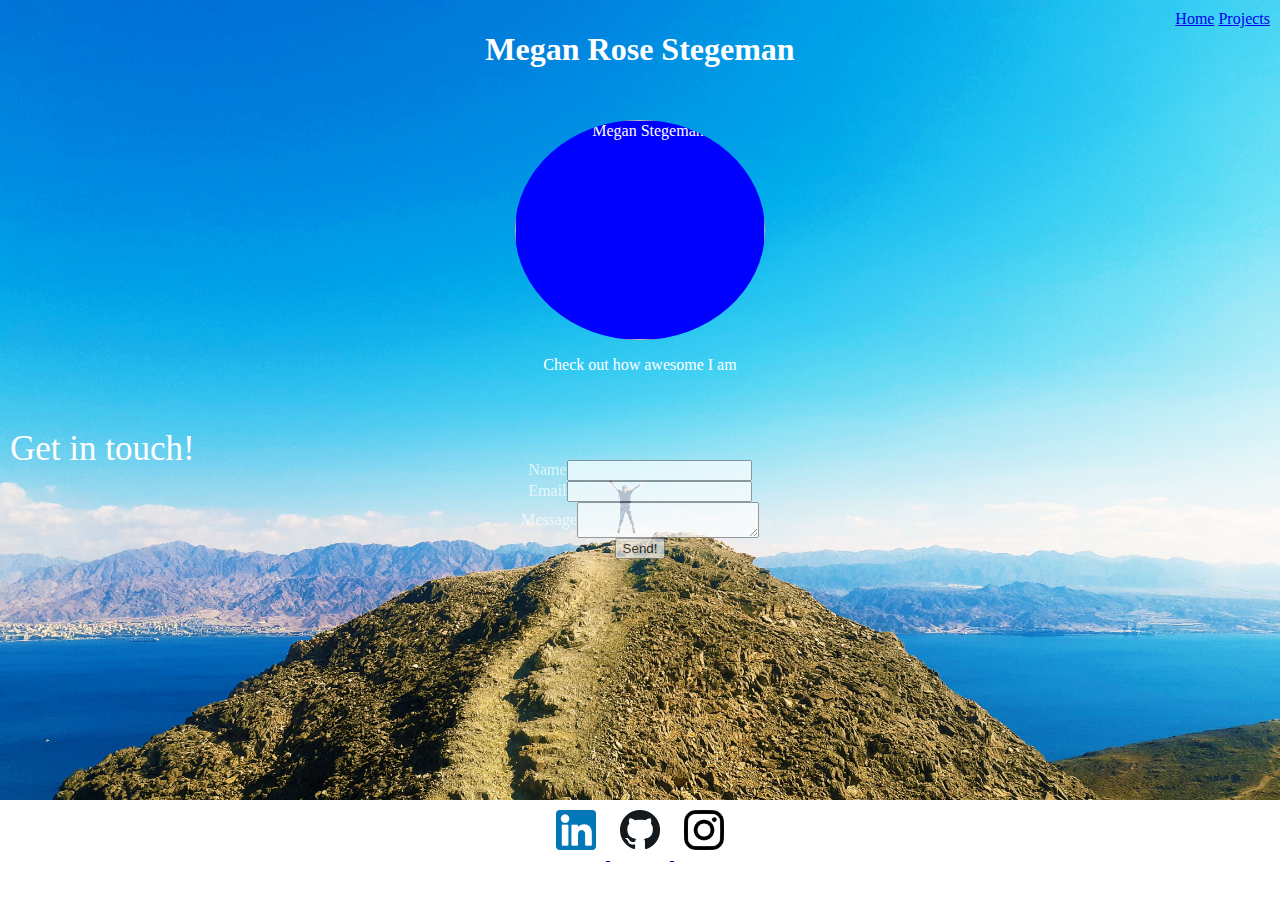
==== index.html @ a163f60f "Initial commit" ====
<html>
    <head:>
        <Title> </Title>
    </head>
    <body> 
        <div>
            <header>
                <nav>
                    <a href="index.html">Home</a>
                    <a href="Projects.html">Projects</a>
                </nav>
                <h1> Megan Rose Stegeman</h1>
            </header>
        </div>
        <section> 
            <img id="headshot" src="headshot.jpg" alt="Megan Stegeman">
        </section>
    </body>
    <!doctype html>
    <html lang= "en"></html>
    <head>
        <meta charset= "utf-8">
        <title> Megan Rose Stegeman </title>
        <meta name= "description" content= "Portfolio">
        <link rel="stylesheet" a href="stylesheet.css">
    </head>
</html>
</header>
<div>
    
    <p>Check out how awesome I am </p>

</div>
    <header>
        <h2>Get in touch!</h2>
    </header>

    <form action="https://formspree.io/f/mbjqyvdl" method="post">
        <div class= "form-item">
            <label for="name">Name</label>
            <input type="text" id="name" name="name">
        </div>
        <div class="form-item">
            <label for="mail">Email</label>
            <input type="email" id="mail" name="email">
        </div>
        <div class="form-item">
            <label for ="message">Message</label>
            <textarea id="message"name="message"></textarea>
        </div>
        <div class="form-item">
            <button type="submit">Send!</button>
        </div>
    </form>
<div></div>
<div></div>
</body>
<section>
<footer>
   <div></div>
   <a href= https://www.linkedin.com/in/megan-stegeman-851932136/ >
    <img class="sociallink" src="linkedin.png" alt="Megan Stegeman"> </a>
    <a href="https://github.com/MegSteg">
    <img class="sociallink" src="github icon.png" alt="Megan Stegeman"> </a> 
    <a href= https://www.instagram.com/megsteg97>
    <img  class="sociallink" src="instagram.png" alt="Megan Stegeman"> </a>
    
</div>
</footer>
</section>


</html>
---- stylesheet.css ----
header{
    padding:10px;
    text-align: center;
    size:100px;
}
nav{
        margin: 0;
        padding: 0;
        float: right;
      }
}
section{
    display:flex;
    justify-content: center;
    align-items: center;
}
body{
    background-image: url(background.jpg); 
    background-size: cover;
    height: 100vh;
    padding:0;
    margin:0;
    color: white;
    text-align: center;
}
form{
    opacity: 0.7;
    margin: 50px;
}
.form-item {
    display: flex;
    justify-content:center;
    align-items: center;
}
h2{
    position: absolute;
   
	color: #fff;
	font-size: 35px;
	font-weight: 200;
}
footer{
    position: fixed;
    bottom: 0;
    left:0;
    right:0;
    height: 100px;
    color: white;
    background-color: white;     
    justify-content: center;
    align-items:center;
    flex-direction: row;
}
section{
    align-items:flex-end;
}
.sociallink{
    background-color:white;
    border:white;
    height:40px;
    width:auto;
    display: inline-flex;
    padding: 10px;
    justify-content: center;
}
#headshot{
    justify-content: center;
    align-items: center;
    margin-top: 20px;
    width: 250px;
    height: 220px;
    border-radius: 50%; 
    background-color: blue; 
}
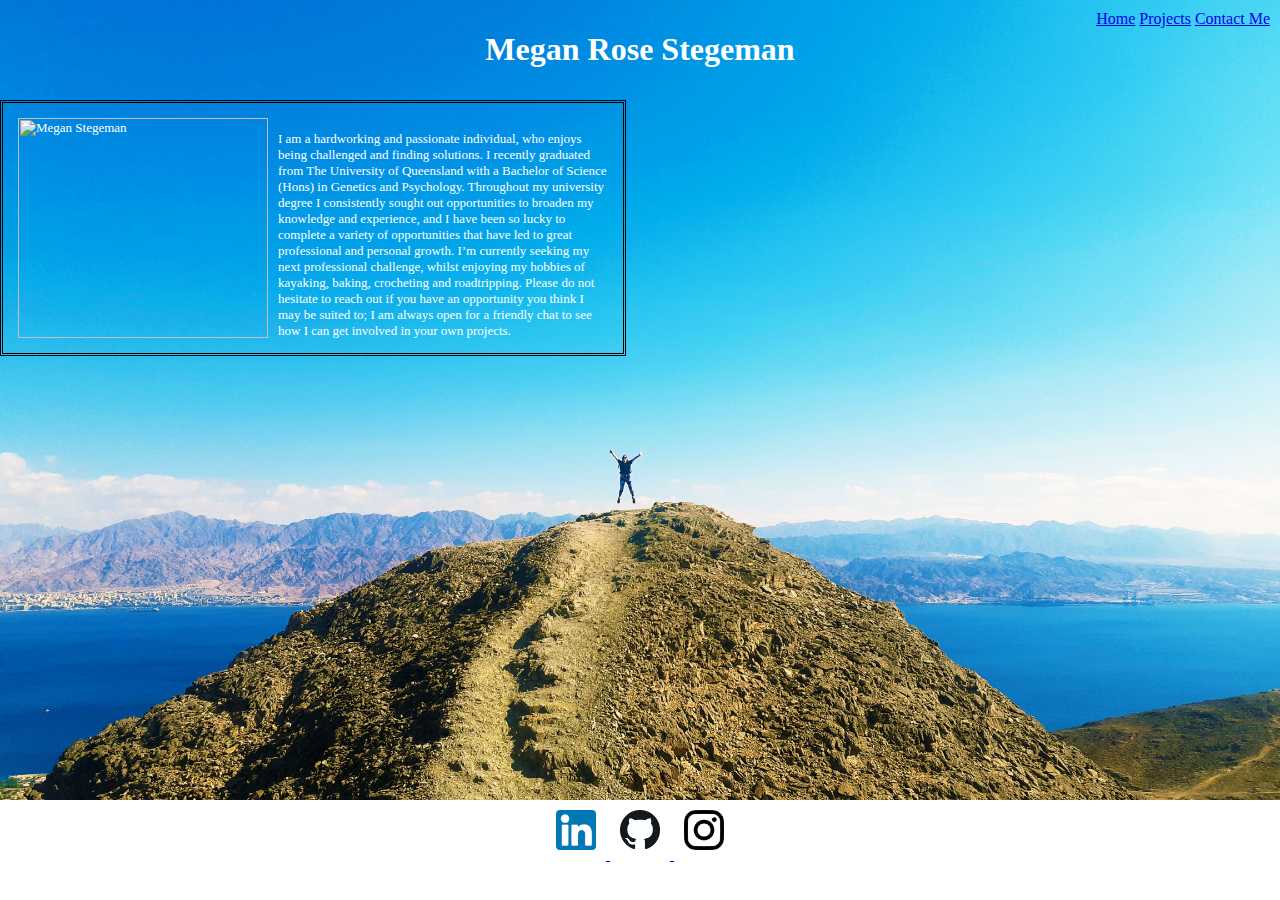
==== commit 6f28521e: "EDITS" ====
--- a/index.html
+++ b/index.html
@@ -1,21 +1,4 @@
 <html>
-    <head:>
-        <Title> </Title>
-    </head>
-    <body> 
-        <div>
-            <header>
-                <nav>
-                    <a href="index.html">Home</a>
-                    <a href="Projects.html">Projects</a>
-                </nav>
-                <h1> Megan Rose Stegeman</h1>
-            </header>
-        </div>
-        <section> 
-            <img id="headshot" src="headshot.jpg" alt="Megan Stegeman">
-        </section>
-    </body>
     <!doctype html>
     <html lang= "en"></html>
     <head>
@@ -24,37 +7,25 @@
         <meta name= "description" content= "Portfolio">
         <link rel="stylesheet" a href="stylesheet.css">
     </head>
-</html>
-</header>
-<div>
-    
-    <p>Check out how awesome I am </p>
-
-</div>
-    <header>
-        <h2>Get in touch!</h2>
-    </header>
-
-    <form action="https://formspree.io/f/mbjqyvdl" method="post">
-        <div class= "form-item">
-            <label for="name">Name</label>
-            <input type="text" id="name" name="name">
+    <head:>
+        <Title> </Title>
+    </head>
+        <div>
+            <header>
+                <nav>
+                    <a href="index.html">Home</a>
+                    <a href="Projects.html">Projects</a>
+                    <a href="Contact.html">Contact Me</a>
+                </nav>
+                <h1> Megan Rose Stegeman</h1>
+            </header>
         </div>
-        <div class="form-item">
-            <label for="mail">Email</label>
-            <input type="email" id="mail" name="email">
-        </div>
-        <div class="form-item">
-            <label for ="message">Message</label>
-            <textarea id="message"name="message"></textarea>
-        </div>
-        <div class="form-item">
-            <button type="submit">Send!</button>
-        </div>
-    </form>
-<div></div>
-<div></div>
-</body>
+        <body> 
+        <section class="info"> 
+            <img id="headshot" src="headshot.jpg" alt="Megan Stegeman">
+            <p id= "bio">I am a hardworking and passionate individual, who enjoys being challenged and finding solutions. I recently graduated from The University of Queensland with a Bachelor of Science (Hons) in Genetics and Psychology. Throughout my university degree I consistently sought out opportunities to broaden my knowledge and experience, and I have been so lucky to complete a variety of opportunities that have led to great professional and personal growth. I’m currently seeking my next professional challenge, whilst enjoying my hobbies of kayaking, baking, crocheting and roadtripping. Please do not hesitate to reach out if you have an opportunity you think I may be suited to; I am always open for a friendly chat to see how I can get involved in your own projects. </p>
+        </section>
+    </body>
 <section>
 <footer>
    <div></div>
@@ -69,5 +40,4 @@
 </footer>
 </section>
 
-
 </html>--- a/stylesheet.css
+++ b/stylesheet.css
@@ -2,7 +2,7 @@
 
 header{
     padding:10px;
-    text-align: center;
+
     size:100px;
 }
 nav{
@@ -11,19 +11,29 @@
         float: right;
       }
 }
+#info{}
+    
+}
 section{
     display:flex;
     justify-content: center;
     align-items: center;
 }
+h1{
+    text-align: center;
+    
+}
 body{
     background-image: url(background.jpg); 
+    background-position: center;
     background-size: cover;
-    height: 100vh;
+    background-repeat: no-repeat;
+    background-attachment: fixed;
+    height: 100%;
+    overflow: hidden;
     padding:0;
     margin:0;
     color: white;
-    text-align: center;
 }
 form{
     opacity: 0.7;
@@ -52,9 +62,19 @@
     justify-content: center;
     align-items:center;
     flex-direction: row;
+    text-align: center;
 }
-section{
-    align-items:flex-end;
+.info{
+    align-content:center;
+    border-color: black;
+    border-style:double;
+    width: 600px;
+    height: 230px;
+    display:flex;
+    padding: 10px;
+    font-size: small;
+
+    
 }
 .sociallink{
     background-color:white;
@@ -65,12 +85,29 @@
     padding: 10px;
     justify-content: center;
 }
+p{
+    padding: 5px;
+}
 #headshot{
-    justify-content: center;
-    align-items: center;
-    margin-top: 20px;
+    align-content:flex-end;
+    padding: 5px;
     width: 250px;
     height: 220px;
-    border-radius: 50%; 
-    background-color: blue; 
+
+}
+
+#bio{
+    align-content: flex-start;
+}
+
+
+/* Large devices (desktops, 992px and up) */
+@media (min-width: 992px) {
+background-size
+
+        footer{
+        
+            height: 75px;
+           
+        }
 }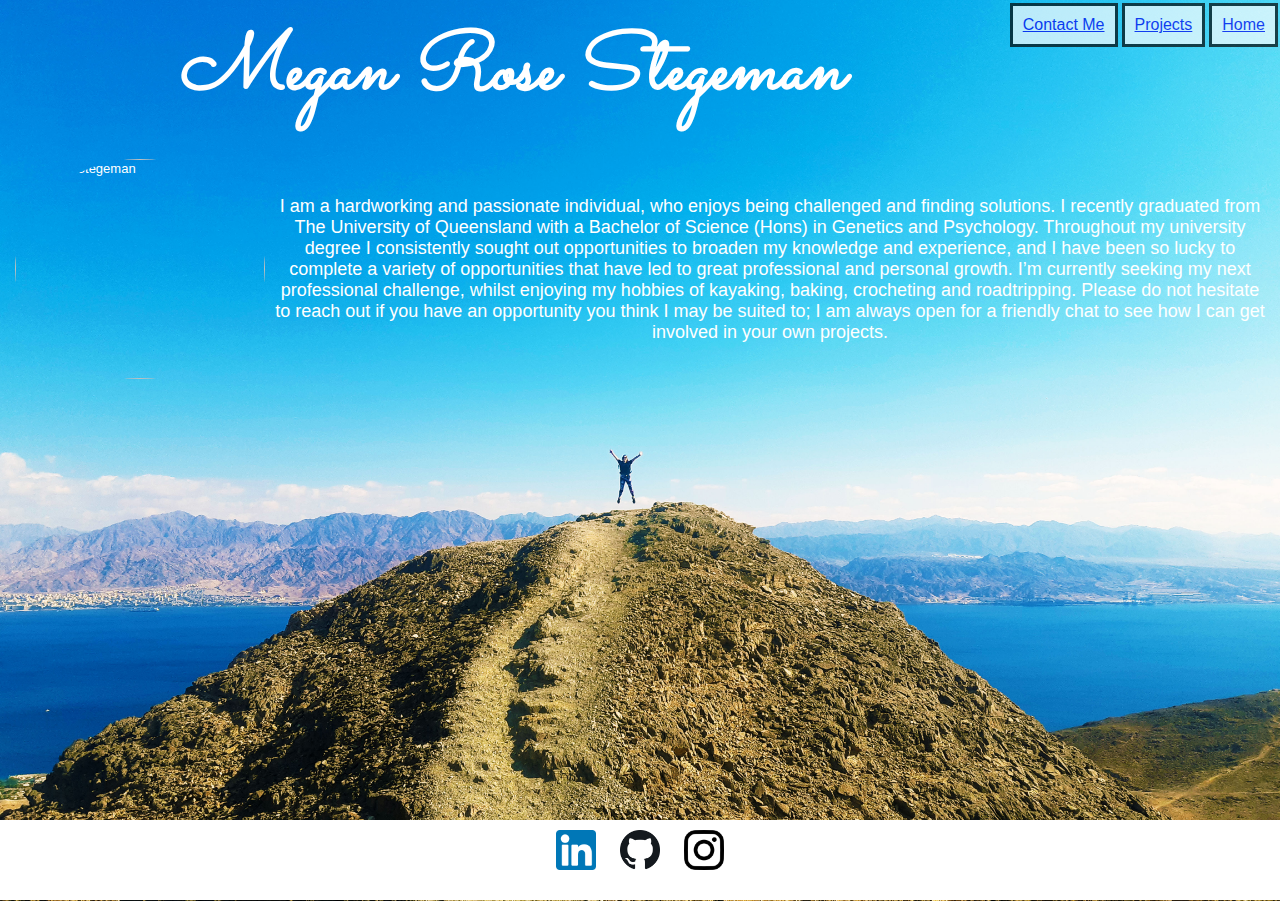
==== commit 3692d004: "c" ====
--- a/index.html
+++ b/index.html
@@ -6,20 +6,24 @@
         <title> Megan Rose Stegeman </title>
         <meta name= "description" content= "Portfolio">
         <link rel="stylesheet" a href="stylesheet.css">
+        <link rel="preconnect" href="https://fonts.googleapis.com">
+<link rel="preconnect" href="https://fonts.gstatic.com" crossorigin>
+<link href="https://fonts.googleapis.com/css2?family=Sacramento&display=swap" rel="stylesheet">
+
     </head>
     <head:>
-        <Title> </Title>
-    </head>
         <div>
+            
+            <nav>
+                <a class="nav1" href="index.html">Home</a>
+                <a class="nav1" href="Projects.html">Projects</a>
+                <a class="nav1" href="Contact.html">Contact Me</a>
+            </nav>
             <header>
-                <nav>
-                    <a href="index.html">Home</a>
-                    <a href="Projects.html">Projects</a>
-                    <a href="Contact.html">Contact Me</a>
-                </nav>
                 <h1> Megan Rose Stegeman</h1>
             </header>
         </div>
+    </head>
         <body> 
         <section class="info"> 
             <img id="headshot" src="headshot.jpg" alt="Megan Stegeman">
@@ -29,11 +33,11 @@
 <section>
 <footer>
    <div></div>
-   <a href= https://www.linkedin.com/in/megan-stegeman-851932136/ >
+   <b href= https://www.linkedin.com/in/megan-stegeman-851932136/ >
     <img class="sociallink" src="linkedin.png" alt="Megan Stegeman"> </a>
-    <a href="https://github.com/MegSteg">
+    <b href="https://github.com/MegSteg">
     <img class="sociallink" src="github icon.png" alt="Megan Stegeman"> </a> 
-    <a href= https://www.instagram.com/megsteg97>
+    <b href= https://www.instagram.com/megsteg97>
     <img  class="sociallink" src="instagram.png" alt="Megan Stegeman"> </a>
     
 </div>
--- a/stylesheet.css
+++ b/stylesheet.css
@@ -1,30 +1,44 @@
 
 
 header{
-    padding:10px;
+    padding:5px;
+    align-items: center;
+    margin: 1px;
+}
 
-    size:100px;
-}
-nav{
-        margin: 0;
-        padding: 0;
+.nav1 {
+        border:black;
+        opacity: 0.7;
+        border-style:solid;
+        padding: 10px;
+        margin: 2px;
+        background-color: white;
+        display: inline-block;
+        justify-content: flex-end;
+        align-items: flex-end;
         float: right;
+        
+
       }
-}
-#info{}
-    
-}
-section{
-    display:flex;
-    justify-content: center;
-    align-items: center;
-}
+a:hover {
+        background-color: rgb(192, 32, 32);
+        color: black;
+        font-weight: 600px;
+
+      }
+
 h1{
     text-align: center;
+ margin: 8px;
+    font-family: 'Sacramento', cursive;
+    font-size: 80px;
+    font-style: oblique;
     
 }
 body{
     background-image: url(background.jpg); 
+    object-fit: cover;
+    object-position: bottom;
     background-position: center;
     background-size: cover;
     background-repeat: no-repeat;
@@ -34,19 +48,40 @@
     padding:0;
     margin:0;
     color: white;
+    font-family: sans-serif;
 }
 form{
     opacity: 0.7;
-    margin: 50px;
+    margin: 10px;
+    align-items: center;
+justify-content: center;
 }
 .form-item {
     display: flex;
     justify-content:center;
     align-items: center;
+    padding: 2px;
+    height:fit-content;
 }
+.form-item label {
+    flex-basis: 150px;
+    font-size: 22px;
+}
+.form-item button {
+    border: 2px solid black;
+    background-color: #FFF;
+    padding: 5px;
+    font-size: 18px;
+}
+.form-item input{
+    width:50%;
+}
+.form-item textarea{
+    width:50%;
+}
+
 h2{
-    position: absolute;
-   
+   text-align: center;
 	color: #fff;
 	font-size: 35px;
 	font-weight: 200;
@@ -56,7 +91,7 @@
     bottom: 0;
     left:0;
     right:0;
-    height: 100px;
+    height: 80px;
     color: white;
     background-color: white;     
     justify-content: center;
@@ -66,13 +101,17 @@
 }
 .info{
     align-content:center;
-    border-color: black;
-    border-style:double;
-    width: 600px;
-    height: 230px;
+ text-align: justify;
+    height: auto;
     display:flex;
     padding: 10px;
     font-size: small;
+    margin-left: auto;
+    margin-right: auto;
+    display:flex;
+    align-items: center;
+justify-content: center;
+
 
     
 }
@@ -87,12 +126,22 @@
 }
 p{
     padding: 5px;
+    text-align:center;
+    font-size:18px;
+    display: block;
+}
+#TBA{
+    text-align: center;
+    display: block;
+    margin-left: auto;
+    margin-right: auto;
+    width:8px;
 }
 #headshot{
-    align-content:flex-end;
     padding: 5px;
     width: 250px;
     height: 220px;
+    border-radius: 50%;
 
 }
 
@@ -101,13 +150,17 @@
 }
 
 
-/* Large devices (desktops, 992px and up) */
-@media (min-width: 992px) {
-background-size
+@media (min-width: 992p)(max-width:1400p) {
+        footer{
+            height: 75px;
+        }
+}
 
-        footer{
-        
-            height: 75px;
-           
-        }
-}+
+@media (min-width: 320p)(max-width:700p) {
+    footer{
+        height: 75px;
+    }
+    form{
+
+    }
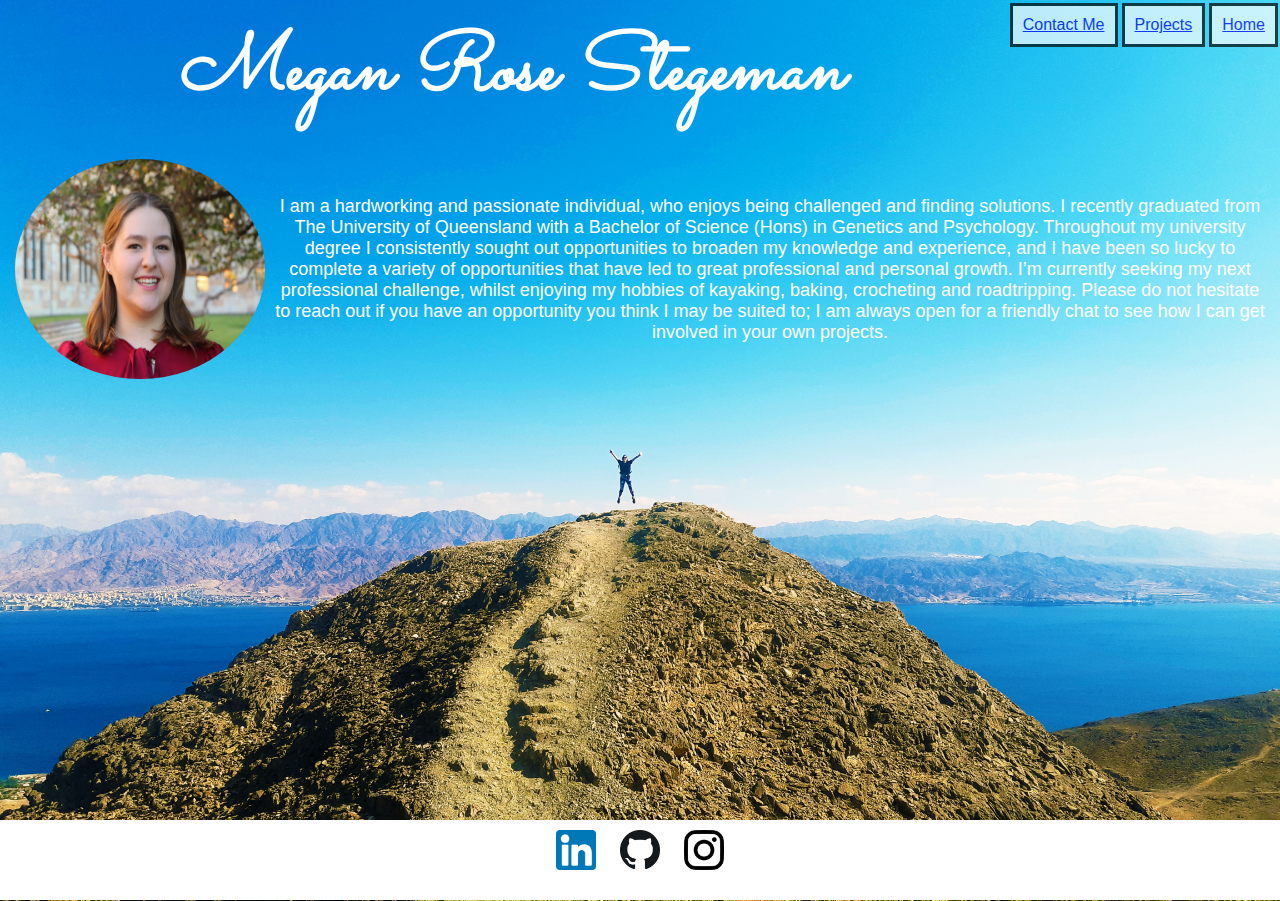
==== commit ad806ed3: "c" ====
--- a/index.html
+++ b/index.html
@@ -26,7 +26,7 @@
     </head>
         <body> 
         <section class="info"> 
-            <img id="headshot" src="headshot.jpg" alt="Megan Stegeman">
+            <img id="headshot" src="Headshot.JPG" alt="Megan Stegeman Headshot">
             <p id= "bio">I am a hardworking and passionate individual, who enjoys being challenged and finding solutions. I recently graduated from The University of Queensland with a Bachelor of Science (Hons) in Genetics and Psychology. Throughout my university degree I consistently sought out opportunities to broaden my knowledge and experience, and I have been so lucky to complete a variety of opportunities that have led to great professional and personal growth. I’m currently seeking my next professional challenge, whilst enjoying my hobbies of kayaking, baking, crocheting and roadtripping. Please do not hesitate to reach out if you have an opportunity you think I may be suited to; I am always open for a friendly chat to see how I can get involved in your own projects. </p>
         </section>
     </body>
